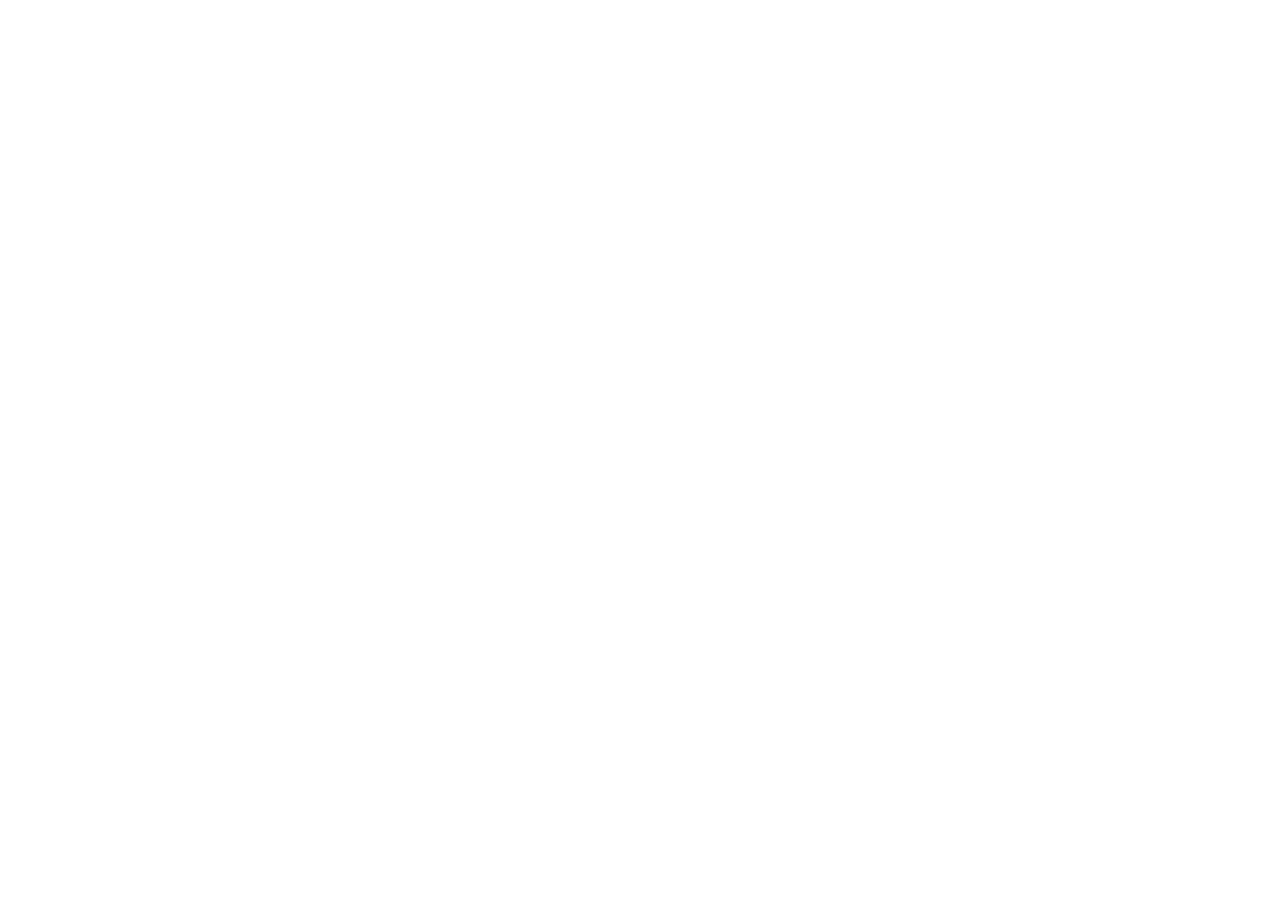
==== 练习/CSS练习/Grid/index.html @ c85b7b7d "手写js部分源码" ====
<!DOCTYPE html>
<html lang="en">
<head>
    <meta charset="UTF-8">
    <title>测试</title>
    <link rel="stylesheet" type="text/css" href="Grid.css">
</head>
<body>
    <div class="flex">
        <div class="item"></div>
        <div class="item"></div>
        <div class="item"></div>
        <div class="item"></div>
        <div class="item"></div>
        <div class="item"></div>
        <div class="item"></div>
    </div>
</body>
</html>
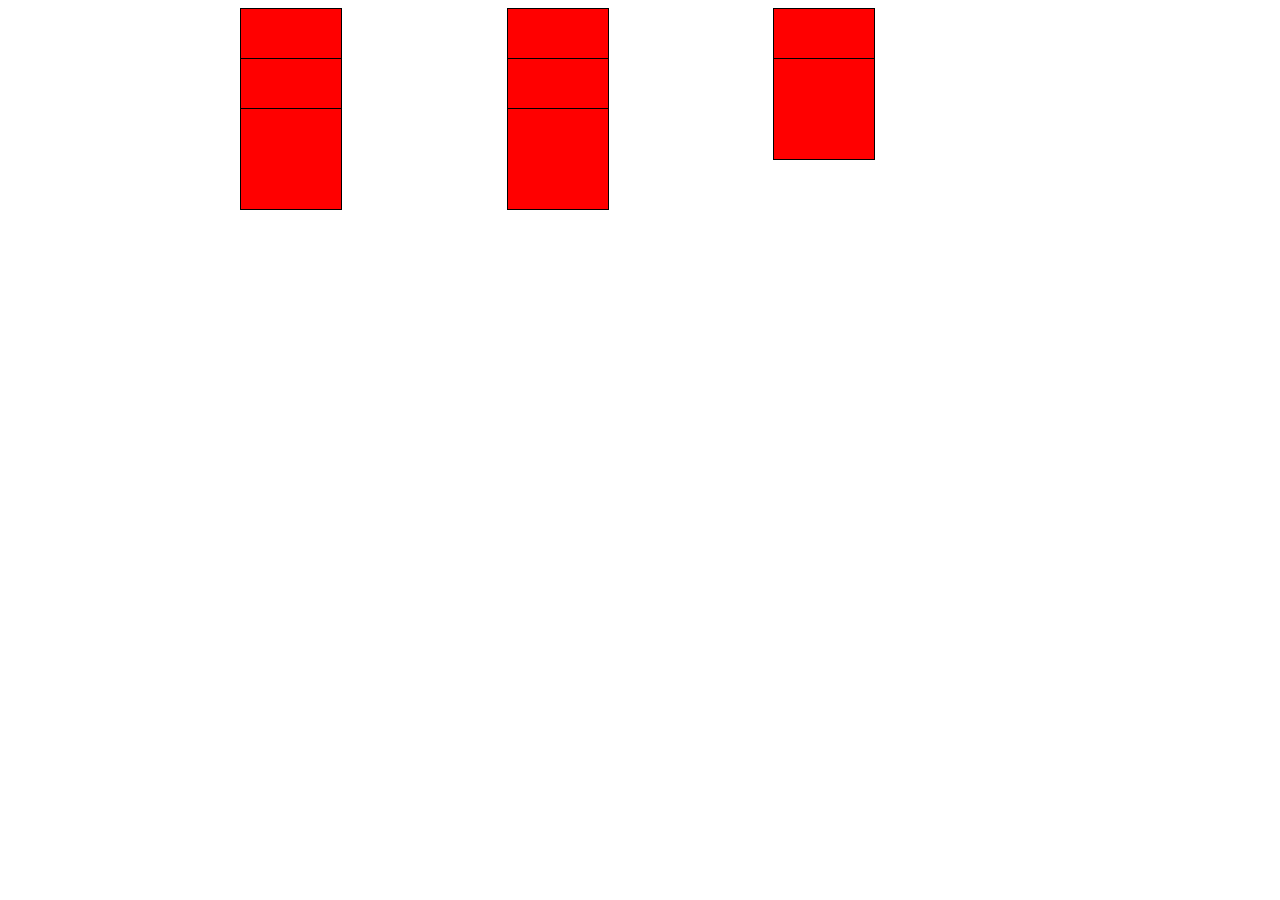
==== commit bb1433d7: "原来的" ====
--- a/练习/CSS练习/Grid/index.html
+++ b/练习/CSS练习/Grid/index.html
@@ -6,7 +6,8 @@
     <link rel="stylesheet" type="text/css" href="Grid.css">
 </head>
 <body>
-    <div class="flex">
+    <div class="container">
+        <div class="item"></div>
         <div class="item"></div>
         <div class="item"></div>
         <div class="item"></div>
--- a/练习/CSS练习/Grid/Grid.css
+++ b/练习/CSS练习/Grid/Grid.css
@@ -0,0 +1,148 @@
+
+.container {
+    margin: auto;
+    width: 800px;
+    height:800px;
+}
+
+.container > .item {
+    height: 100px;
+    width: 100px;
+    border: 1px solid black;
+    background-color: red;
+}
+
+.container {
+    display: grid;
+    /** �з֣�ÿ����x��Ŀ��� **/
+    /** grid-template-columns: 12.5% 12.5% 12.5% 12.5% 12.5% 12.5% 12.5% 12.5%; **/
+    grid-template-columns: repeat(8, 12.5%);
+}
+
+.container {
+    display: grid;
+    /** fr ��ʾ���������п��ÿռ��һС���֡�ÿ�� fr ��λ����һ�����ÿռ�ݶ� **/
+    /** 50% 50% **/
+    grid-template-columns: repeat(2, 1fr);
+}
+
+.container {
+    display: grid;
+    /** ��̶�������Ӧ **/
+    grid-template-columns: 100px auto;
+    /** �з֣�ÿ����y��Ŀ��� **/
+    grid-template-rows: 100px 150px 1fr;
+}
+
+/** auto �� fr ������ **/
+/** fr ʼ�ջ������ÿռ� **/
+/** auto ����������Զ����еĴ�С����Ϊ�����Ĵ�С������Ԫ�����ݵĴ�С **/
+
+/** column-gap �����������Ҽ�� **/
+/** row-gap �����������¼�� **/
+
+/** gap: <row-gap> / <column-gap>; **/
+/** row �� column ���ʱ ֻ�ö���һ�� **/
+
+/** grid-column-start ָ���������� grid ���е���ʼλ�� **/
+/** grid-column-end ָ���������� grid ���еĽ���λ�� **/
+/** ��û�� start������ end ��ǰһ�ʼ **/
+
+/** grid-column-start: span <number>; ����ָ��������Ԫ�ؿ�Խ�������������Ƕ������ʼλ�ã����Ƕ���Ŀ�Խ���ٸ� **/
+
+/** grid-row-start grid-row-end �÷��� column ���� **/
+
+/** ��
+grid-column: <start> / <end>;
+grid-row: <start> / <end>;
+ */
+
+/**
+grid-template-areas ָ���������������������������ģ�塣�ظ�������������ƻᵼ�����ݿ�Խ��Щ��Ԫ��
+**/
+.container {
+  display: grid;
+  grid-template-columns: repeat(3, 1fr);
+  grid-template-rows: repeat(4, 50px);
+  grid-template-areas: "header header header"
+    "nav content content"
+    "nav content content"
+    "footer footer footer";
+}
+
+#header {
+  grid-area: header;
+}
+
+#nav {
+  grid-area: nav;
+}
+
+#content {
+  grid-area: content;
+}
+
+#footer {
+  grid-area: footer;
+}
+
+/**
+grid-area: <row-start> / <column-start> / <row-end> / <column-end>
+**/
+
+/**
+min-content ���ݵĹ�����С���ȡ������ı����ݣ�����ζ�����ݽ�������������װ���ᣬ�������ĵ���һ��С��
+max-content ���ݵĹ���������
+**/
+
+/**
+minmax(min, max) �������������С����
+**/
+
+/**
+auto-fill: �þ����ܶ��������У���������
+auto-fit: ͨ����չ��ǰ������������ǰ�����з���ռ䣬�Ա�����ռ���κο��ÿռ䣬������
+**/
+
+/**
+grid-template: <grid-template-rows> / <grid-template-columns>;
+
+grid-template: <grid-template-areas> <grid-template-rows> / <grid-template-columns>;
+**/
+
+/**
+��ʽ����
+�����������������еĵ�Ԫ�񣬻��߽��������������ʽ����֮�⣬������������ͨ���������������������Զ���������������ʽ��������Щ�������ʽ���������һ�𹹳�����ν����ʽ����
+
+grid-auto-flow: row �� column ������䣬��������Ҫ��������/��
+grid-auto-flow: dense Ѱ�ҿյĵط����
+grid-auto-columns: ָ����ʽ column;
+grid-auto-rows: ָ����ʽ row;
+����� grid �������δ�� grid-template-rows ��ȷ������С�����У���ᴴ����ʽ grid �������������
+**/
+
+/**
+��
+justify-items: start end center stretch
+**/
+
+/**
+��
+align-items: start end center stretch
+**/
+
+/**
+��������
+justify-self: start end center stretch
+align-self: start end center stretch
+
+place-self: <align-self> <justify-self>;
+**/
+
+/**
+������������������Ķ��뷽ʽ����
+justify-content: start end center stretch space-around space-between space-evenly
+
+������������������Ķ��뷽ʽ����
+align-content: start end center stretch space-around space-between space-evenly
+**/